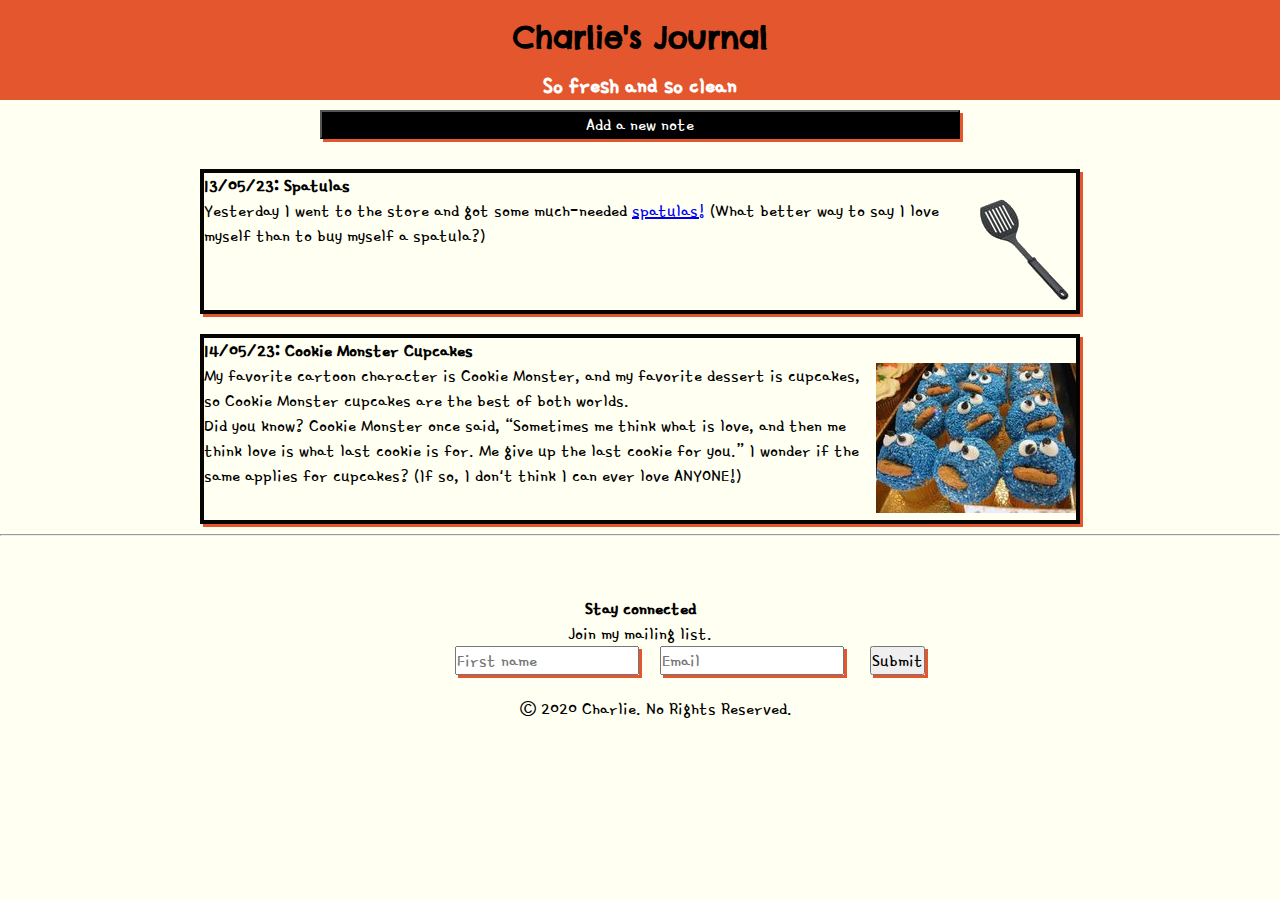
==== advanced-journal/index.html @ 932f5d69 "Added files" ====
<!DOCTYPE html>
<html lang="en">
  <head>
    <meta charset="UTF-8" />
    <meta name="viewport" content="width=device-width, initial-scale=1.0" />
    <link
      href="https://fonts.googleapis.com/css2?family=Chelsea+Market&display=swap"
      rel="stylesheet"
    />
    <link
      href="https://fonts.googleapis.com/css2?family=Gamja+Flower&display=swap"
      rel="stylesheet"
    />
    <link rel="stylesheet" href="./style.css" />
    <title>Charlie's Journal</title>
  </head>
  <body>
    <header class="header">
      <div class="header-text">
        <h1 class="header-text-large">Charlie's Journal</h1>
        <h2 class="header-text-small">So fresh and so clean</h2>
      </div>
    </header>

    <main class="main-content">
      <button id="button">Add a new note</button>
      <p id="counts"></p>

      <article class="main-content-top">
        <h2>13/05/23: Spatulas</h2>
        <p class="img1"><img src="images/spatula.gif" alt="spatulas" /></p>
        <p>
          Yesterday I went to the store and got some much-needed
          <a href="https://www.youtube.com/watch?v=2XbCWmY0eqY">spatulas!</a>
          (What better way to say I love myself than to buy myself a spatula?)
        </p>
      </article>

      <article class="main-content-bottom">
        <h2>14/05/23: Cookie Monster Cupcakes</h2>
        <p class="img2">
          <img src="images/cookiemonster.jpg" alt="cookie monster" />
        </p>
        <p>
          My favorite cartoon character is Cookie Monster, and my favorite
          dessert is cupcakes, so Cookie Monster cupcakes are the best of both
          worlds.
        </p>

        <p>
          Did you know? Cookie Monster once said,
          <q
            >Sometimes me think what is love, and then me think love is what
            last cookie is for. Me give up the last cookie for you.</q
          >
          I wonder if the same applies for cupcakes? (If so, I don't think I can
          ever love ANYONE!)
        </p>
      </article>
    </main>
    <hr />
    <footer class="footer">
      <h2 id="Footer-top">Stay connected</h2>
      <p id="Footer-bottom">Join my mailing list.</p>

      <form class="footer-form">
        <p class="footer-form-name">
          <input type="text" placeholder="First name" />
        </p>
        <p class="footer-form-email">
          <input type="text" placeholder="Email" />
        </p>
        <p class="footer-form-submit"><input type="submit" value="Submit" /></p>
      </form>
      <p class="Footer-bottom">&copy; 2020 Charlie. No Rights Reserved.</p>
    </footer>
  </body>
  <script src="./index.js"></script>
</html>
---- advanced-journal/style.css ----
* {
  padding: 0;
  margin: 0;
  box-sizing: border-box;
  font-family: "Gamja Flower", cursive;
  font-size: 2rem;
}
body {
  background-color: #fffff2;
}

html {
  font-size: 62.5%;
}

.header {
  background-color: #e4572e;
  height: 10rem;
}

.header-text {
  text-align: center;
}

.header-text-large {
  font-family: "Chelsea Market", cursive;
  font-size: 30px;
  padding-top: 1.8rem;
  padding-bottom: 1.3rem;
}

.header-text-small {
  color: #fff;
  font-size: 2.5rem;
}

#button {
  width: 50%;
  margin: 1rem 25% 2rem;

  box-shadow: 3px 3px 0 0 #e4572e;
  background-color: #000;
  color: #fff;
}

#counts {
  text-align: center;
}

.main-content-top {
  box-shadow: 3px 3px 0 0 #e4572e;
  border: 4px solid #050401;
  margin: 1rem 20rem;
  display: inline-block;
}

.main-content-bottom {
  box-shadow: 3px 3px 0 0 #e4572e;
  border: 4px solid #050401;
  margin: 1rem 20rem;
  display: inline-block;
}

.img1 {
  float: right;
}

.img2 {
  float: right;
}

.footer {
  text-align: center;
  margin: 6rem 0 10rem;
}

#Footer-top {
  font-weight: bolder;
}

.footer-form {
  position: relative;
}

.footer-form-name {
  float: left;
  margin-left: 45.5rem;
  box-shadow: 3px 3px 0 0 #e4572e;
}

.footer-form-email {
  float: left;
  margin-left: 66rem;
  margin-top: -2.9rem;
  box-shadow: 3px 3px 0 0 #e4572e;
}

.footer-form-submit {
  position: absolute;
  margin-left: 87rem;
  box-shadow: 3px 3px 0 0 #e4572e;
}

.Footer-bottom {
  position: absolute;
  margin: 5rem 0rem 5rem 52rem;
}
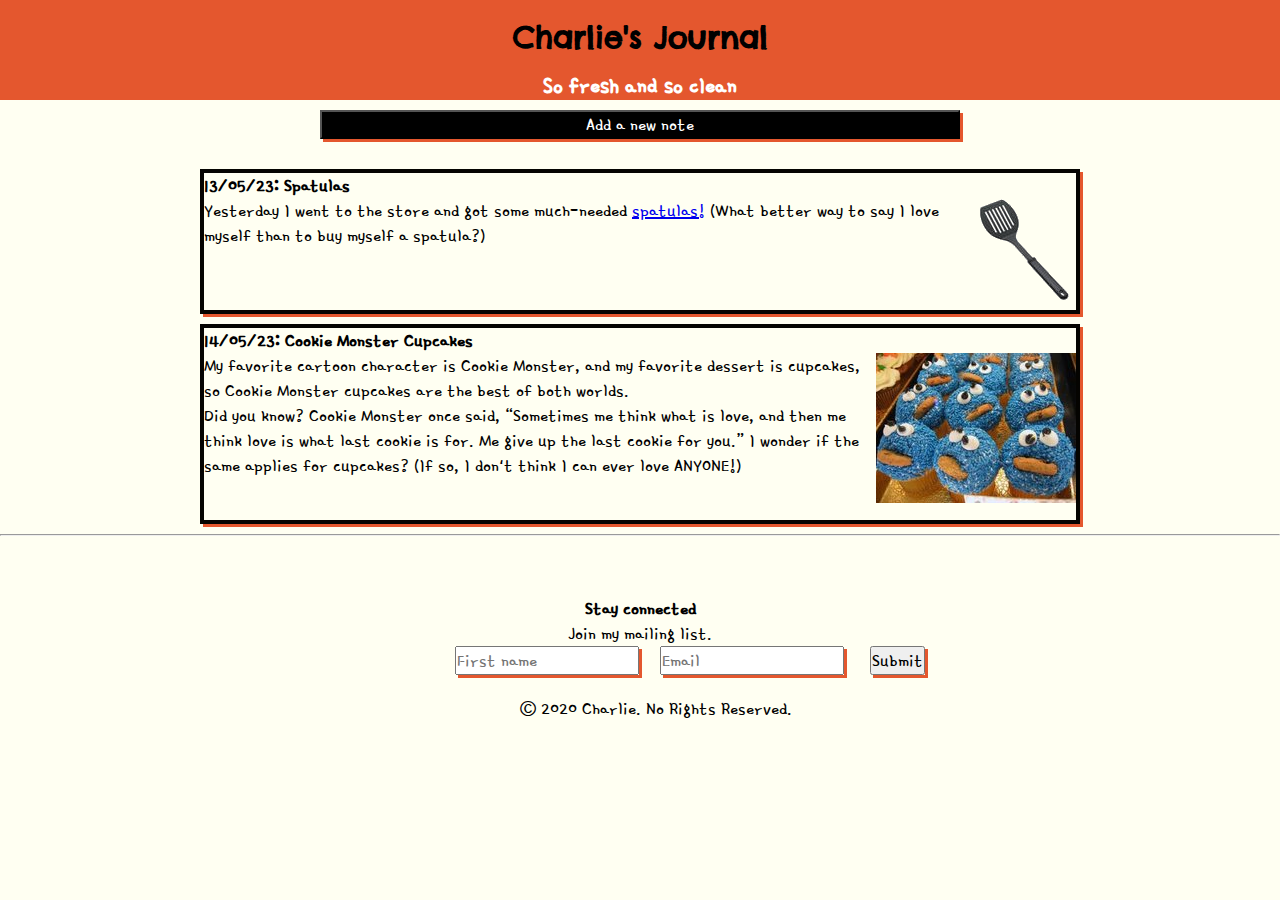
==== commit c1bc741f: "update files" ====
--- a/advanced-journal/index.html
+++ b/advanced-journal/index.html
@@ -22,18 +22,46 @@
       </div>
     </header>
 
+    <section class="add-note">
+      <button id="button" class="note-btn">Add a new note</button>
+      <p id="counts"></p>
+    </section>
+
+    <div class="modal">
+      <div class="modal-content">
+        <!-- <span class="modal-close">&times;</span> -->
+        <form>
+          <p>Write your new note!</p>
+          <!-- <p id="alert"></p> -->
+          <div>
+            <label>Note Title</label><br />
+            <input type="text" class="form-input" id="input" />
+          </div>
+
+          <div>
+            <label>Note</label><br />
+            <textarea rows="7" class="form-input" id="text"></textarea>
+          </div>
+        </form>
+        <div class="btn-container">
+          <button id="ok">ok</button>
+          <button id="cancel">Cancel</button>
+        </div>
+      </div>
+    </div>
+
     <main class="main-content">
-      <button id="button">Add a new note</button>
-      <p id="counts"></p>
-
       <article class="main-content-top">
         <h2>13/05/23: Spatulas</h2>
-        <p class="img1"><img src="images/spatula.gif" alt="spatulas" /></p>
-        <p>
-          Yesterday I went to the store and got some much-needed
-          <a href="https://www.youtube.com/watch?v=2XbCWmY0eqY">spatulas!</a>
-          (What better way to say I love myself than to buy myself a spatula?)
-        </p>
+
+        <div class="article-content">
+          <p class="img1"><img src="images/spatula.gif" alt="spatulas" /></p>
+          <p>
+            Yesterday I went to the store and got some much-needed
+            <a href="https://www.youtube.com/watch?v=2XbCWmY0eqY">spatulas!</a>
+            (What better way to say I love myself than to buy myself a spatula?)
+          </p>
+        </div>
       </article>
 
       <article class="main-content-bottom">
--- a/advanced-journal/style.css
+++ b/advanced-journal/style.css
@@ -11,6 +11,11 @@
 
 html {
   font-size: 62.5%;
+}
+
+button {
+  box-shadow: 3px 3px 0 0 #e4572e;
+  cursor: pointer;
 }
 
 .header {
@@ -43,6 +48,34 @@
   color: #fff;
 }
 
+.modal {
+  position: fixed;
+  width: 70%;
+  background-color: #fffff2;
+  margin-left: 15%;
+  top: 10rem;
+  padding-bottom: 2rem;
+  display: none;
+}
+
+.modal-content {
+  width: 80%;
+  margin-left: 10%;
+}
+
+.form-input {
+  width: 100%;
+}
+
+.btn-container {
+  display: flex;
+  justify-content: flex-end;
+}
+
+#ok {
+  margin-right: 2rem;
+}
+
 #counts {
   text-align: center;
 }
@@ -51,18 +84,27 @@
   box-shadow: 3px 3px 0 0 #e4572e;
   border: 4px solid #050401;
   margin: 1rem 20rem;
-  display: inline-block;
+  height: auto;
 }
 
+.article-content {
+  display: flex;
+}
 .main-content-bottom {
   box-shadow: 3px 3px 0 0 #e4572e;
   border: 4px solid #050401;
   margin: 1rem 20rem;
-  display: inline-block;
+  display: block;
+  height: 200px;
+}
+
+article h2 {
+  width: 100%;
+  flex: 1;
 }
 
 .img1 {
-  float: right;
+  order: 1;
 }
 
 .img2 {
